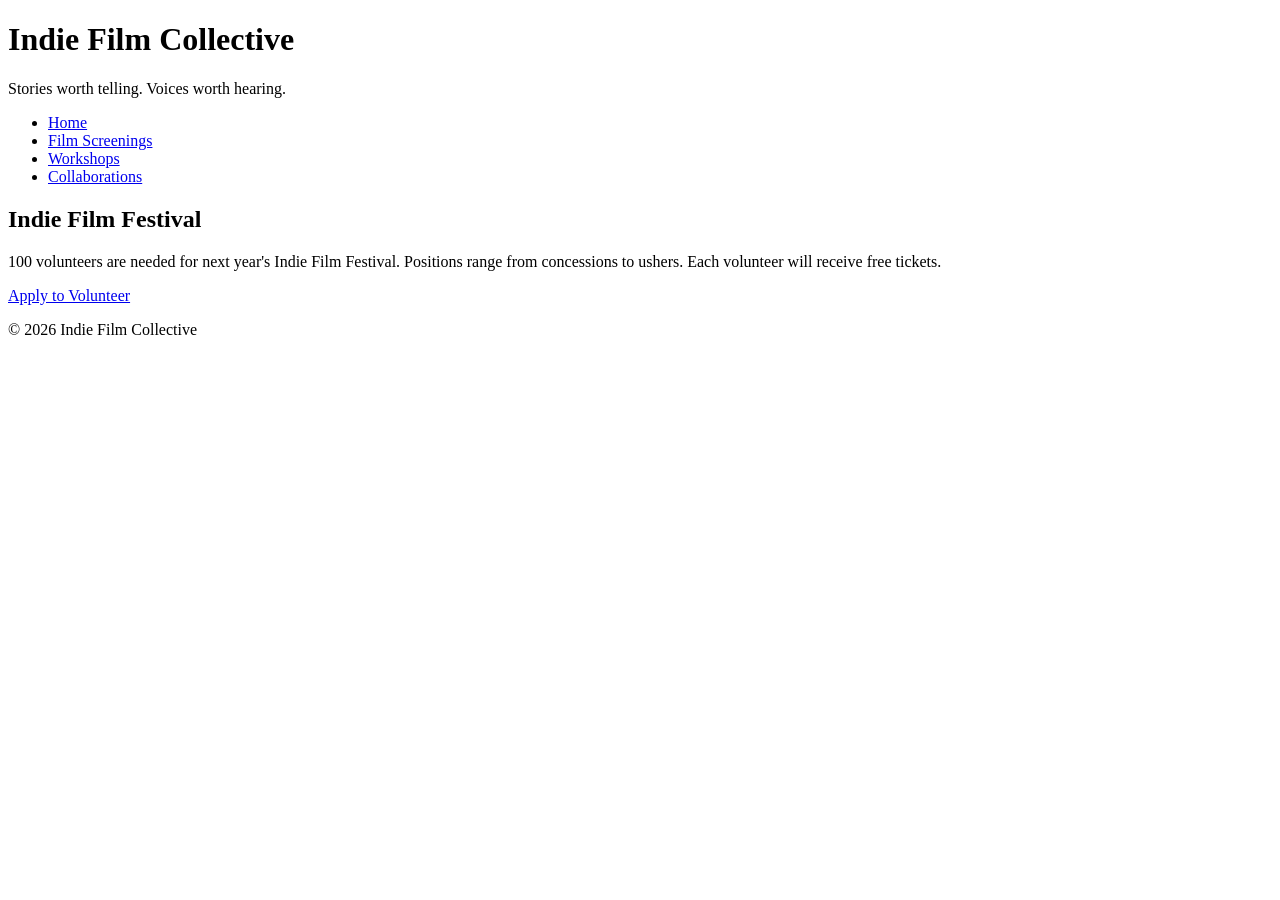
==== collaborations.html @ 5c9a1e25 "Added new html pages Gave each of the pages general structure, proper links to each page, headers, a" ====
<!DOCTYPE html>
<html lang="en">
<head>
	<meta charset="UTF-8">
	<meta name="viewport" content="width=device-width, initial-scale=1.0">
	<title>Collaborations - Indie Film Collective</title>
	<link rel="stylesheet" href="styles.css">
</head>

<body>

	<header>
		<h1>Indie Film Collective</h1>
		<p>Stories worth telling. Voices worth hearing.</p>
	</header>

	<nav>
		<ul>
			<li><a href="index.html">Home</a></li>
			<li><a href="screenings.html">Film Screenings</a></li>
			<li><a href="workshops.html">Workshops</a></li>
			<li><a href="collaborations.html">Collaborations</a></li>
		</ul>
	</nav>

	<main></main>

	<aside>
        <h2>Indie Film Festival</h2>
        <p>100 volunteers are needed for next year's Indie Film Festival. Positions range from concessions to ushers. Each volunteer will receive free tickets.</p>
        <a href="#">Apply to Volunteer</a>
    </aside>

	<footer>
        <p>&copy; 2026 Indie Film Collective</p>
    </footer>

</body>
</html>
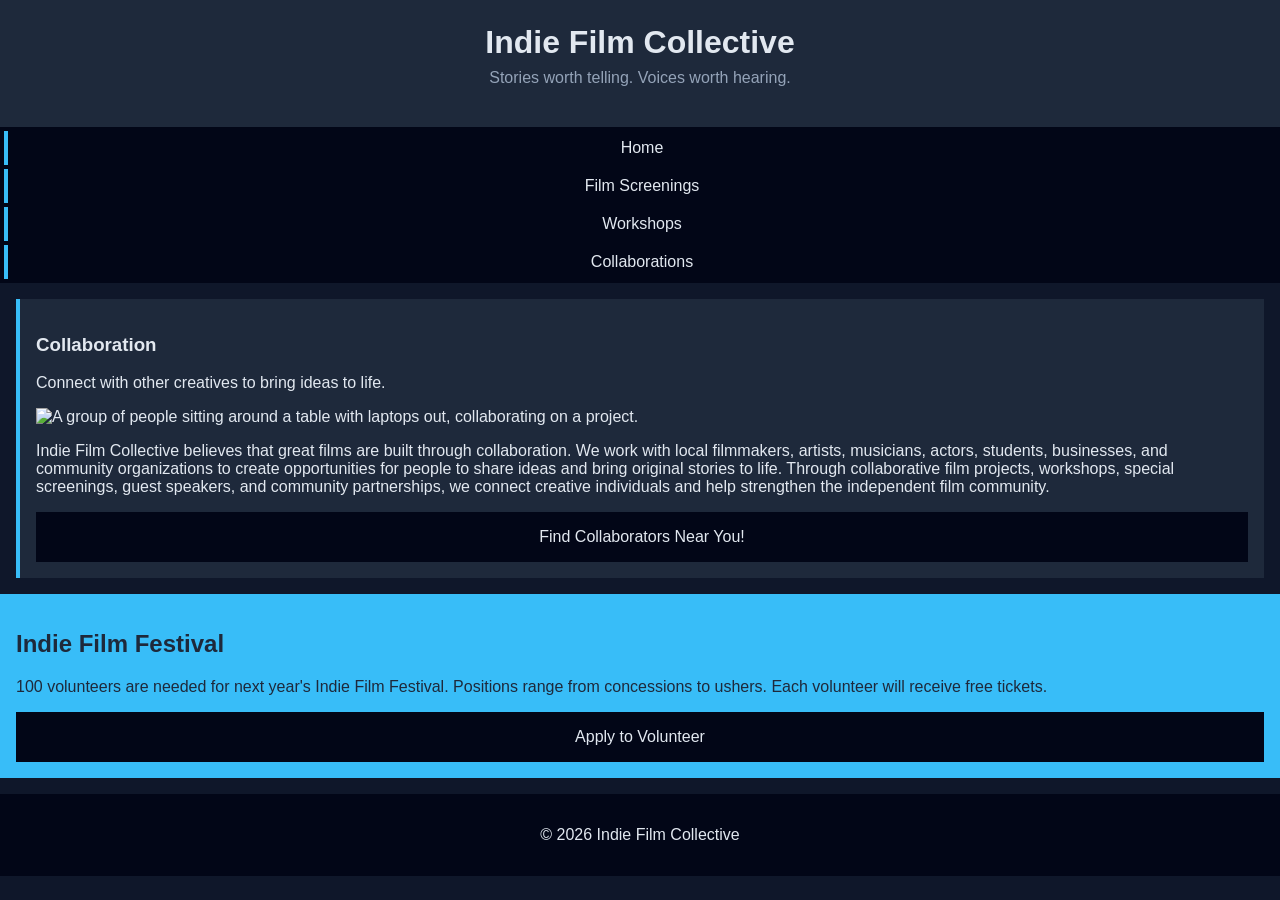
==== commit 2bb93aff: "Completed html completed all html editing and additions. README has been updated but still needs a U" ====
--- a/collaborations.html
+++ b/collaborations.html
@@ -23,11 +23,30 @@
 		</ul>
 	</nav>
 
-	<main></main>
+	<main>
+		<section id="collaborations">
+            <h3>Collaboration</h3>
+            <p>Connect with other creatives to bring ideas to life.</p>
+            <img src="images/collaboration.jpg" width="500" alt="A group of people sitting around a table with laptops out, collaborating on a project."
+				title="People Collaborating">
+				<p>Indie Film Collective believes that great films are built 
+					through collaboration. We work with local filmmakers, 
+					artists, musicians, actors, students, businesses, and 
+					community organizations to create opportunities for people 
+					to share ideas and bring original stories to life. Through 
+					collaborative film projects, workshops, special screenings, 
+					guest speakers, and community partnerships, we connect 
+					creative individuals and help strengthen the independent 
+					film community.</p>
+				<a href="#">Find Collaborators Near You!</a>
+        </section>
+	</main>
 
 	<aside>
         <h2>Indie Film Festival</h2>
-        <p>100 volunteers are needed for next year's Indie Film Festival. Positions range from concessions to ushers. Each volunteer will receive free tickets.</p>
+        <p>100 volunteers are needed for next year's Indie Film Festival. 
+			Positions range from concessions to ushers. Each volunteer will 
+			receive free tickets.</p>
         <a href="#">Apply to Volunteer</a>
     </aside>
 
--- a/styles.css
+++ b/styles.css
@@ -0,0 +1,111 @@
+/* CSS by Christina Carrasquilla, iteration by Alec Johnson*/
+
+/* ===== Color Palette ===== 
+
+    backgound: #0f172a;
+    nav-footer: #020617;
+    card: #1e293b;
+    text-main: #e2e8f0;
+    text-muted: #94a3b8;
+    accent: #38bdf8;
+}
+*/
+
+/* ===== GLOBAL (Base) Styles ===== */
+body {
+    font-family: Helvetica, Arial, sans-serif;
+    margin: 0;
+    background-color: #0f172a;
+    color: #e2e8f0;
+    min-width:500px;
+    display:grid;
+    grid-template-columns:1fr;
+}
+
+header {
+    background-color: #1e293b;
+    text-align: center;
+    padding: 1.5rem;
+}
+
+header h1 {
+    margin: 0;
+}
+
+header p {
+    margin-top: 0.5rem;
+    color: #94a3b8;
+}
+
+nav {
+    background-color: #020617;
+}
+
+nav ul {
+    list-style: none;
+    margin: 0;
+    padding: 0;
+}
+
+nav a {
+    color: #e2e8f0;
+    text-decoration: none;
+    padding: 0.5rem;
+    display: block;
+    border-left: 4px solid #38bdf8;
+    margin: .25rem;
+}
+
+nav a:hover {
+    background-color: #334155;
+}
+
+main {
+    padding: 1rem;
+}
+
+img {
+    width:100%;
+}
+
+#screenings, #workshops, #collaborations {
+    background-color: #1e293b;
+    padding: 1rem;
+    padding: 1rem;
+    border-left: 4px solid #38bdf8;
+}
+
+aside {
+    background-color: #38bdf8;
+    color: #1e293b;
+    padding: 1rem;
+    padding: 1rem;
+}
+
+a {
+    display:block;
+    background-color:#020617;
+    color:#e2e8f0;
+    padding:1rem 2rem;
+    text-decoration:none;
+    text-align:center;
+}
+a:hover {
+    color:#020617;
+    background-color:#e2e8f0;
+}
+
+footer {
+    background-color: #020617;
+    text-align: center;
+    padding: 1rem;
+    margin-top: 1rem;
+}
+
+/* ===== Media Query (Medium) ===== */
+/* write a media query for a screen with at least 800px */
+/* change the body's grid template to 1fr 300px */
+/* target the header, nav, and footer and style their grid-column to 1/-1 */
+/* target the nav and display it flex, spaceed around */
+/* target the .card-row to display flex */
+/* target the sections in .card-row witha width for 30% */
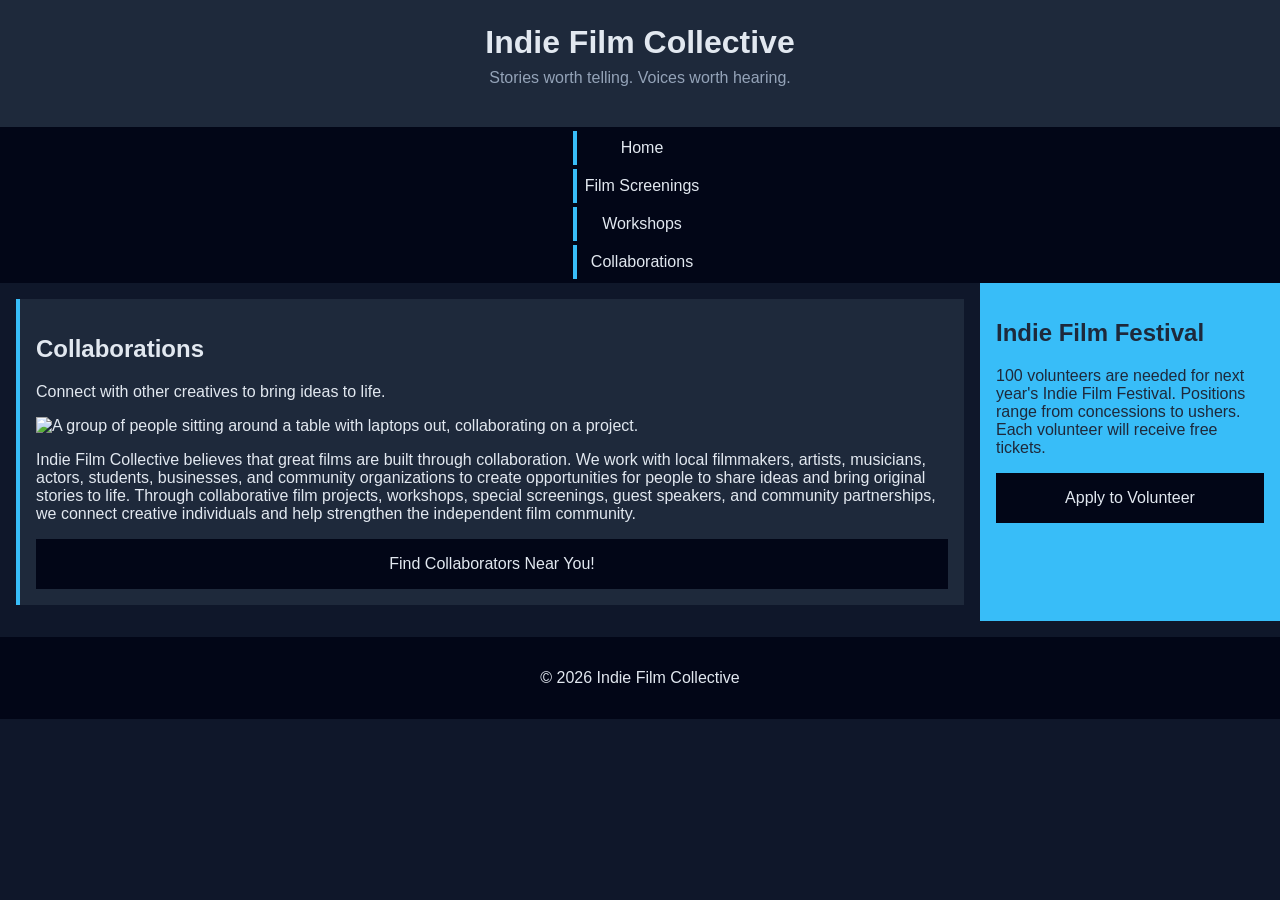
==== commit 54493ee7: "Completed CSS Completed media query and cleaned up spacing in code. I also deleted unnecessary comme" ====
--- a/collaborations.html
+++ b/collaborations.html
@@ -25,9 +25,10 @@
 
 	<main>
 		<section id="collaborations">
-            <h3>Collaboration</h3>
+    		<h2>Collaborations</h2>
             <p>Connect with other creatives to bring ideas to life.</p>
-            <img src="images/collaboration.jpg" width="500" alt="A group of people sitting around a table with laptops out, collaborating on a project."
+            <img src="images/collaboration.jpg" width="500" 
+				alt="A group of people sitting around a table with laptops out, collaborating on a project."
 				title="People Collaborating">
 				<p>Indie Film Collective believes that great films are built 
 					through collaboration. We work with local filmmakers, 
@@ -55,4 +56,4 @@
     </footer>
 
 </body>
-</html>+</html>
--- a/styles.css
+++ b/styles.css
@@ -103,9 +103,25 @@
 }
 
 /* ===== Media Query (Medium) ===== */
-/* write a media query for a screen with at least 800px */
-/* change the body's grid template to 1fr 300px */
-/* target the header, nav, and footer and style their grid-column to 1/-1 */
-/* target the nav and display it flex, spaceed around */
-/* target the .card-row to display flex */
-/* target the sections in .card-row witha width for 30% */+@media screen and (min-width: 800px) {
+    body {
+        grid-template-columns: 1fr 300px;
+    }
+
+    header, nav, footer {
+        grid-column: 1 / -1;
+    }
+
+    nav {
+        display: flex;
+        justify-content: space-around;
+    }
+
+    .card-row {
+        display: flex;
+    }
+
+    .card-row section {
+        width: 30%;
+    }
+}
